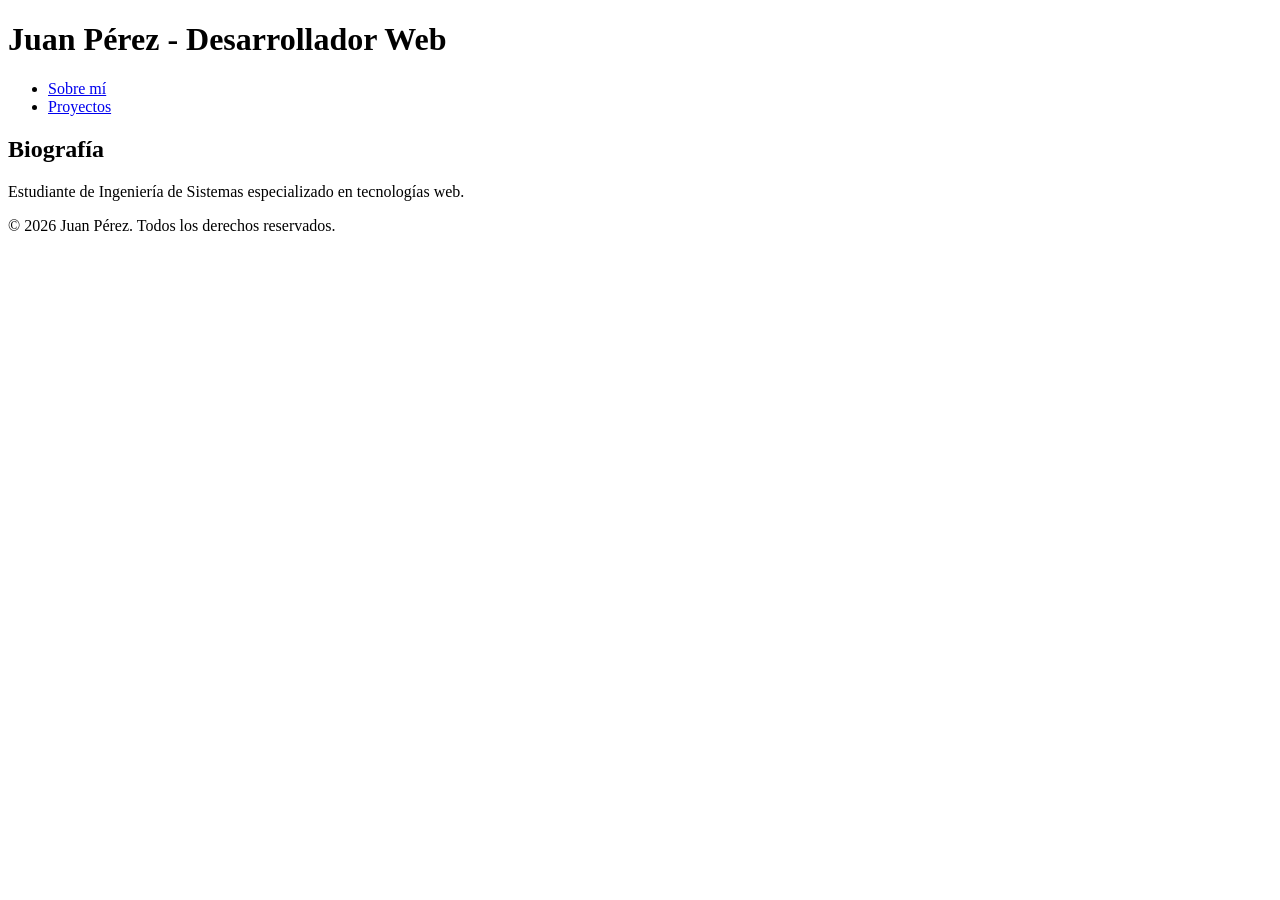
==== unidad1/lab01/index.html @ a2c37d0e "Creando index.html de mi pagina personal" ====
<!DOCTYPE html>
<html lang="es">
<head>
    <meta charset="UTF-8">
    <meta name="viewport" content="width=device-width, initial-scale=1.0">
    <title>Perfil Profesional</title>
</head>
<body>
    <header>
        <h1>Juan Pérez - Desarrollador Web</h1>
        <nav>
            <ul>
                <li><a href="#sobre-mi">Sobre mí</a></li>
                <li><a href="#proyectos">Proyectos</a></li>
            </ul>
        </nav>
    </header>
    <main>
        <section id="sobre-mi">
            <h2>Biografía</h2>
            <p>Estudiante de Ingeniería de Sistemas especializado en tecnologías web.</p>
        </section>
    </main>
    <footer>
        <p>© 2026 Juan Pérez. Todos los derechos reservados.</p>
    </footer>
</body>
</html>
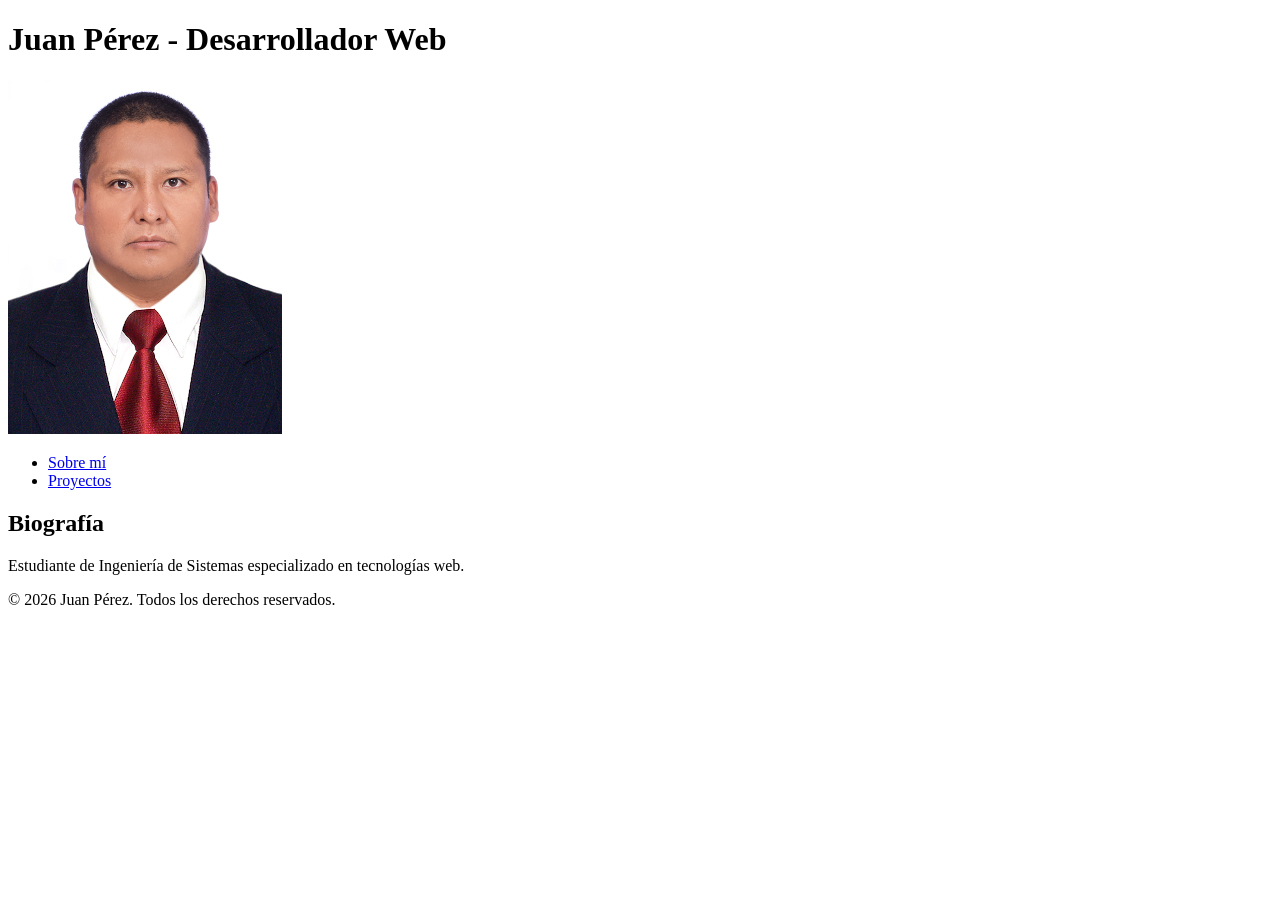
==== commit a428e2ba: "Agregango imagen personal a la portada" ====
--- a/unidad1/lab01/index.html
+++ b/unidad1/lab01/index.html
@@ -8,6 +8,7 @@
 <body>
     <header>
         <h1>Juan Pérez - Desarrollador Web</h1>
+        <img src="richart.jpeg"/>
         <nav>
             <ul>
                 <li><a href="#sobre-mi">Sobre mí</a></li>
